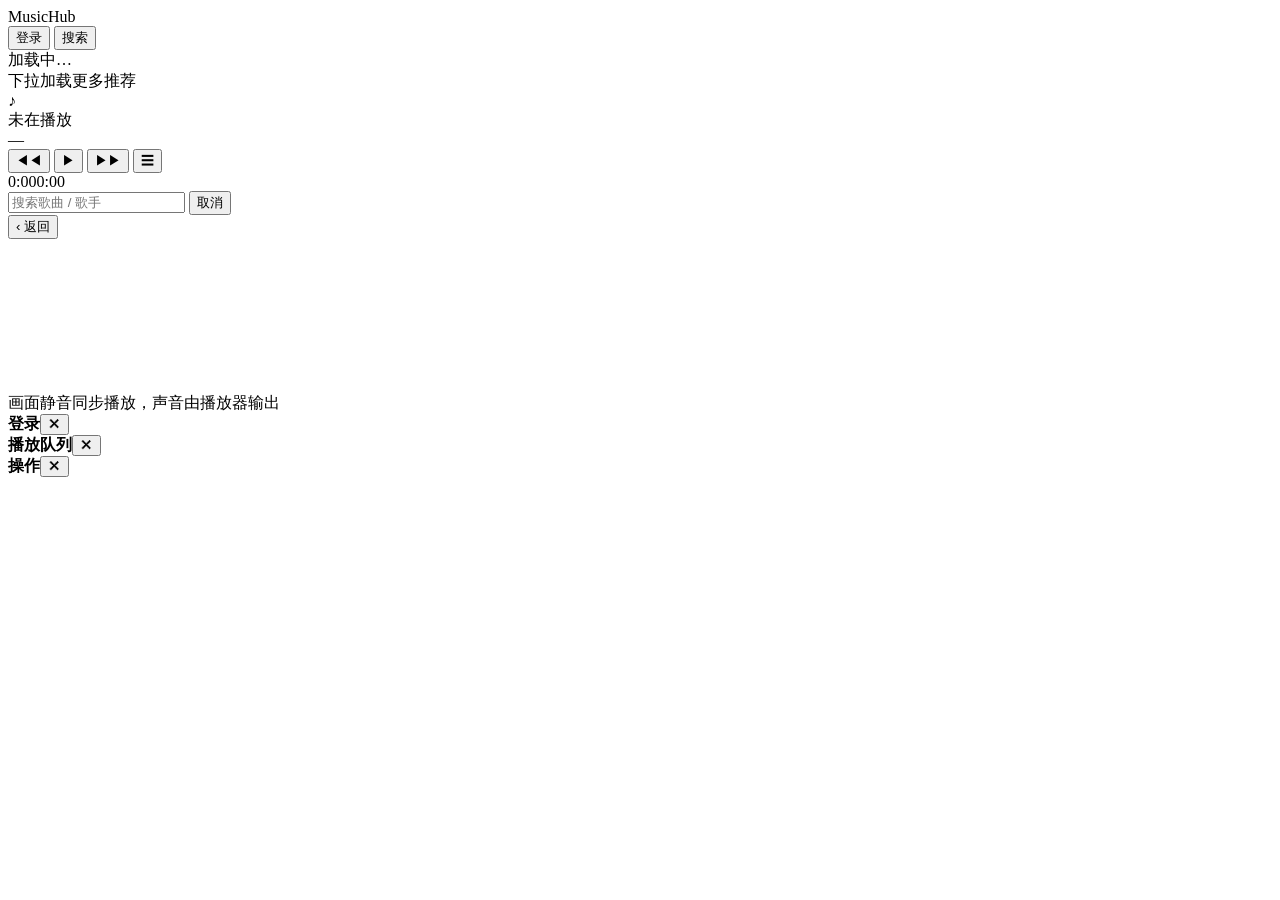
==== web-android/index.html @ 6180fa94 "安卓 1.0.3.3: 网易云/QQ推荐与榜单全量加载, 推荐接口支持pn分页, B站推荐下拉加载更多" ====
<!DOCTYPE html>
<html lang="zh-CN">
<head>
<meta charset="utf-8">
<title>MusicHub</title>
<meta name="viewport" content="width=device-width, initial-scale=1, viewport-fit=cover, maximum-scale=1, user-scalable=no">
<link rel="stylesheet" href="/m/style.css">
</head>
<body>

<header id="top">
  <div id="brand">MusicHub<span id="ver"></span></div>
  <div class="top-actions">
    <button id="login-open" type="button">登录</button>
    <button id="search-open" type="button">搜索</button>
  </div>
</header>

<nav id="sources"></nav>

<main id="view"><div class="loading">加载中…</div></main>

<div id="pullhint" class="hidden">下拉加载更多推荐</div>

<section id="player" class="hidden">
  <div id="pbar"><div id="pfill"></div></div>
  <div class="prow">
    <div id="pcover" class="ph">♪</div>
    <div class="pmeta">
      <div id="ptitle">未在播放</div>
      <div id="partist">—</div>
    </div>
    <button id="pprev" type="button">◀◀</button>
    <button id="ptoggle" type="button">▶</button>
    <button id="pnext" type="button">▶▶</button>
    <button id="pqueue" type="button">☰</button>
  </div>
  <div class="ptime"><span id="ptcur">0:00</span><span id="ptdur">0:00</span></div>
</section>

<div id="searchpage" class="page hidden">
  <div class="sbar">
    <input id="sinput" type="search" placeholder="搜索歌曲 / 歌手" autocomplete="off" enterkeyhint="search">
    <button id="sback" type="button">取消</button>
  </div>
  <div id="sresults" class="list"></div>
</div>

<div id="videopage" class="page hidden">
  <div class="vtop">
    <button id="video-back" type="button">‹ 返回</button>
    <span id="video-title"></span>
  </div>
  <div class="vwrap"><video id="vid" muted playsinline></video></div>
  <div class="vhint">画面静音同步播放，声音由播放器输出</div>
</div>

<div id="loginpage" class="sheet hidden">
  <div class="sheet-head"><b>登录</b><button id="login-close" type="button">✕</button></div>
  <div id="login-body" class="login-body"></div>
</div>

<div id="sheet" class="sheet hidden">
  <div class="sheet-head"><b>播放队列</b><button id="sheet-close" type="button">✕</button></div>
  <div id="queue-list" class="list"></div>
</div>

<div id="menu" class="sheet hidden">
  <div class="sheet-head"><b id="menu-title">操作</b><button id="menu-close" type="button">✕</button></div>
  <div id="menu-body" class="menu-body"></div>
</div>

<div id="toast" class="hidden"></div>
<audio id="audio" preload="none"></audio>
<script src="/m/app.js"></script>
</body>
</html>
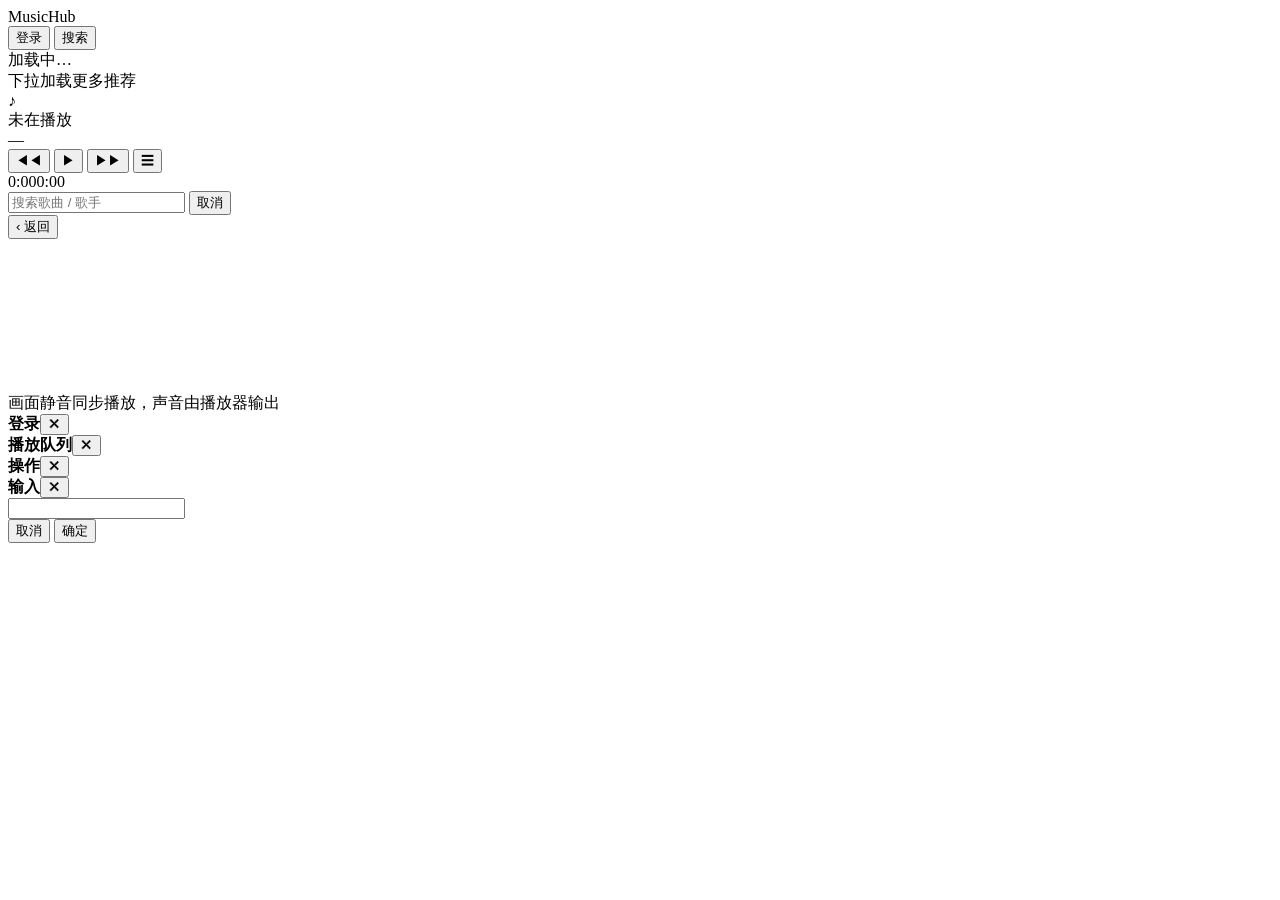
==== commit 35b8180b: "安卓 1.0.3.10 补充: 新建/重命名歌单所需的输入弹层样式与结构" ====
--- a/web-android/index.html
+++ b/web-android/index.html
@@ -17,6 +17,7 @@
 </header>
 
 <nav id="sources"></nav>
+<nav id="tabs" class="hidden"></nav>
 
 <main id="view"><div class="loading">加载中…</div></main>
 
@@ -70,6 +71,17 @@
   <div id="menu-body" class="menu-body"></div>
 </div>
 
+<div id="inputsheet" class="sheet hidden">
+  <div class="sheet-head"><b id="input-title">输入</b><button id="input-close" type="button">✕</button></div>
+  <div class="input-body">
+    <input id="input-field" type="text" autocomplete="off" enterkeyhint="done">
+    <div class="login-actions">
+      <button id="input-cancel" type="button">取消</button>
+      <button id="input-ok" type="button" class="primary">确定</button>
+    </div>
+  </div>
+</div>
+
 <div id="toast" class="hidden"></div>
 <audio id="audio" preload="none"></audio>
 <script src="/m/app.js"></script>
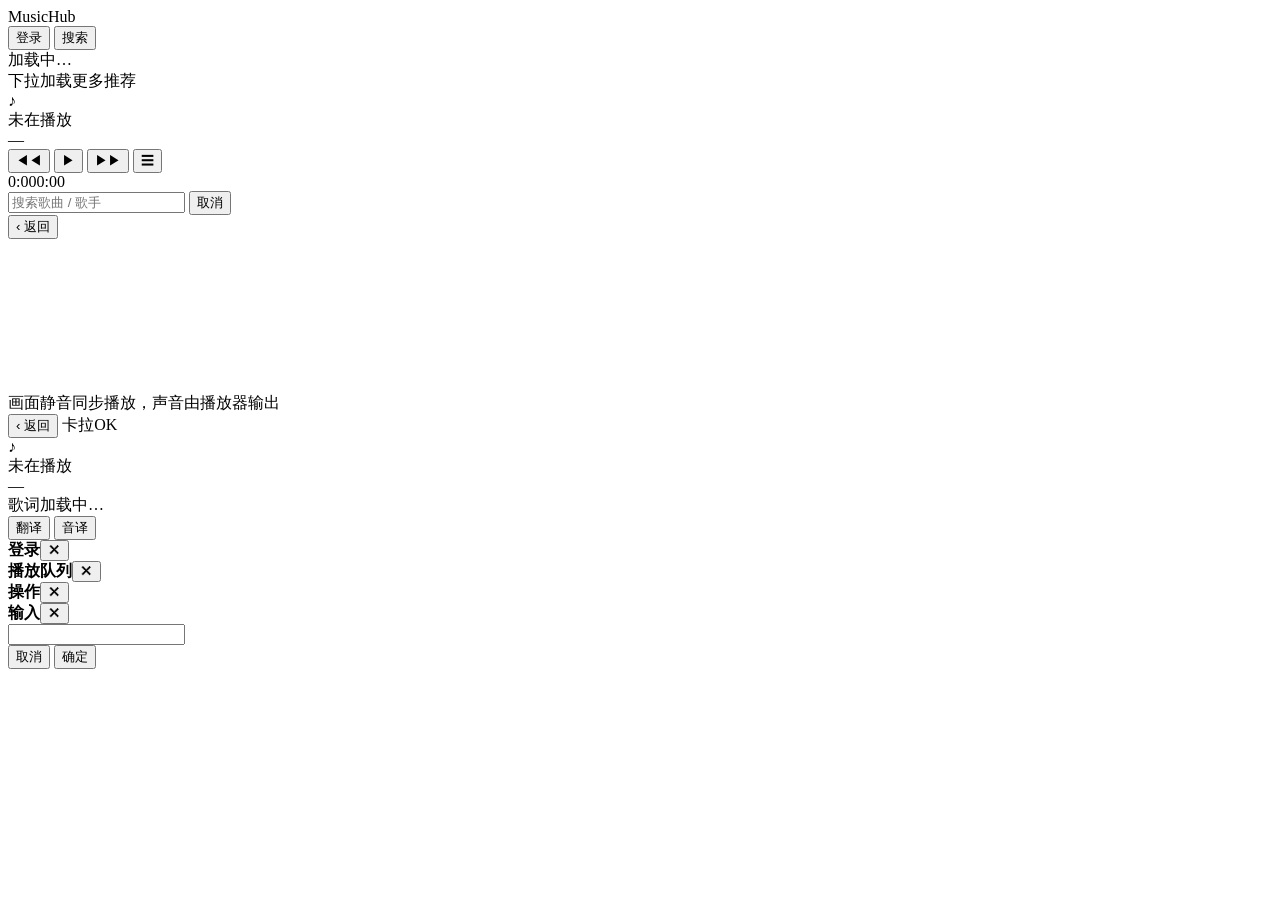
==== commit 791c0b98: "安卓 1.0.3.17: 记住上次歌曲与播放列表; 进度条可拖动; 点击封面进入卡拉OK(歌词/翻译/音译), B站抖音保持视频画面" ====
--- a/web-android/index.html
+++ b/web-android/index.html
@@ -23,7 +23,7 @@
 
 <div id="pullhint" class="hidden">下拉加载更多推荐</div>
 
-<section id="player" class="hidden">
+<section id="player">
   <div id="pbar"><div id="pfill"></div></div>
   <div class="prow">
     <div id="pcover" class="ph">♪</div>
@@ -54,6 +54,25 @@
   </div>
   <div class="vwrap"><video id="vid" muted playsinline></video></div>
   <div class="vhint">画面静音同步播放，声音由播放器输出</div>
+</div>
+
+<div id="karaokepage" class="page hidden">
+  <div class="vtop">
+    <button id="karaoke-back" type="button">‹ 返回</button>
+    <span id="karaoke-title">卡拉OK</span>
+  </div>
+  <div id="karaoke-head">
+    <div id="karaoke-cover" class="ph">♪</div>
+    <div class="km">
+      <div id="karaoke-song">未在播放</div>
+      <div id="karaoke-artist">—</div>
+    </div>
+  </div>
+  <div id="karaoke-lyrics"><div class="loading">歌词加载中…</div></div>
+  <div id="karaoke-tools">
+    <button id="karaoke-trans" type="button">翻译</button>
+    <button id="karaoke-romaji" type="button">音译</button>
+  </div>
 </div>
 
 <div id="loginpage" class="sheet hidden">
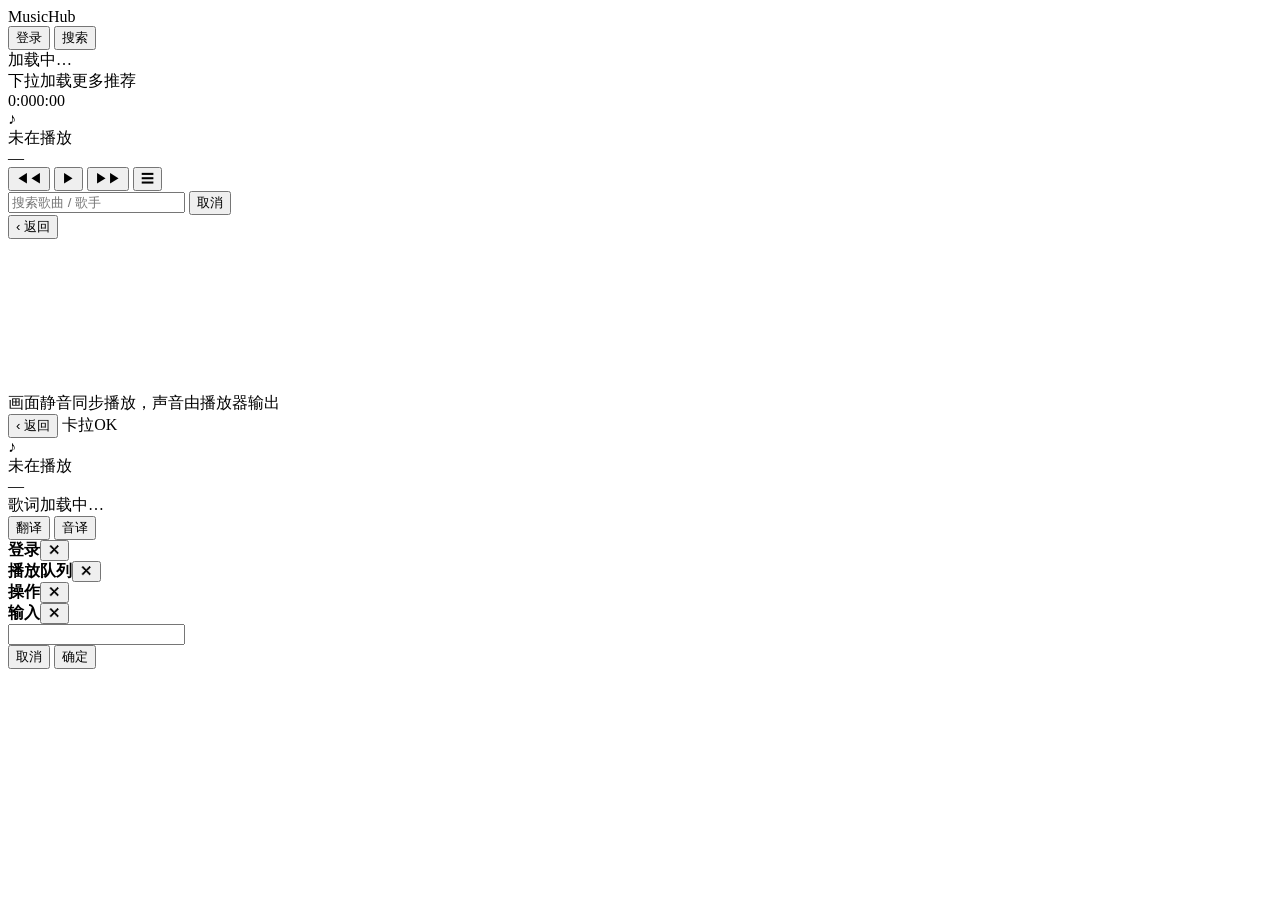
==== commit b9ca43b5: "安卓 1.0.3.18: 播放器进度时间移到进度条下方、歌曲信息上方" ====
--- a/web-android/index.html
+++ b/web-android/index.html
@@ -25,6 +25,7 @@
 
 <section id="player">
   <div id="pbar"><div id="pfill"></div></div>
+  <div class="ptime"><span id="ptcur">0:00</span><span id="ptdur">0:00</span></div>
   <div class="prow">
     <div id="pcover" class="ph">♪</div>
     <div class="pmeta">
@@ -36,7 +37,6 @@
     <button id="pnext" type="button">▶▶</button>
     <button id="pqueue" type="button">☰</button>
   </div>
-  <div class="ptime"><span id="ptcur">0:00</span><span id="ptdur">0:00</span></div>
 </section>
 
 <div id="searchpage" class="page hidden">
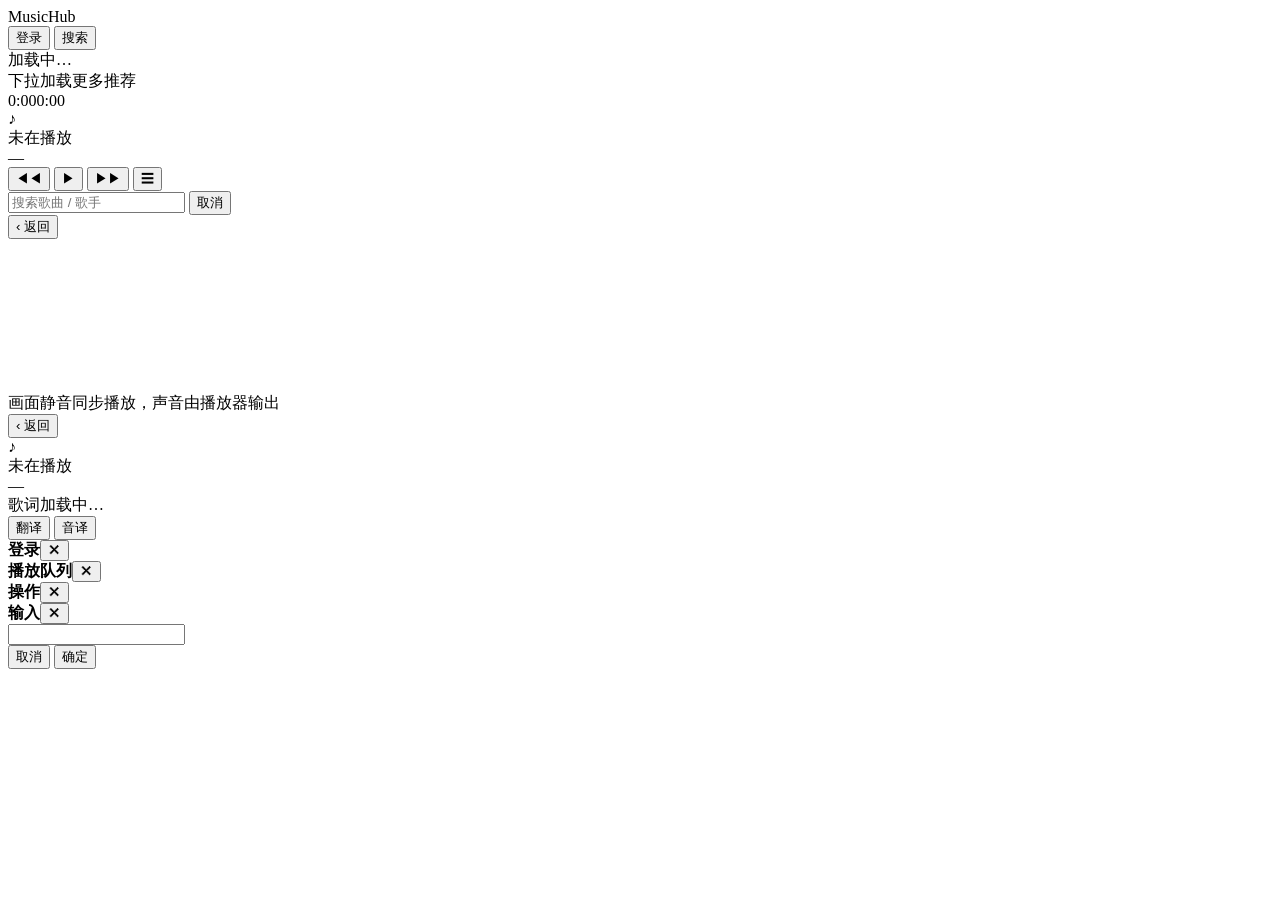
==== commit ad961a68: "安卓 1.0.3.19: 歌词页去掉卡拉OK字样; 登录按钮不再变成我的" ====
--- a/web-android/index.html
+++ b/web-android/index.html
@@ -59,7 +59,6 @@
 <div id="karaokepage" class="page hidden">
   <div class="vtop">
     <button id="karaoke-back" type="button">‹ 返回</button>
-    <span id="karaoke-title">卡拉OK</span>
   </div>
   <div id="karaoke-head">
     <div id="karaoke-cover" class="ph">♪</div>
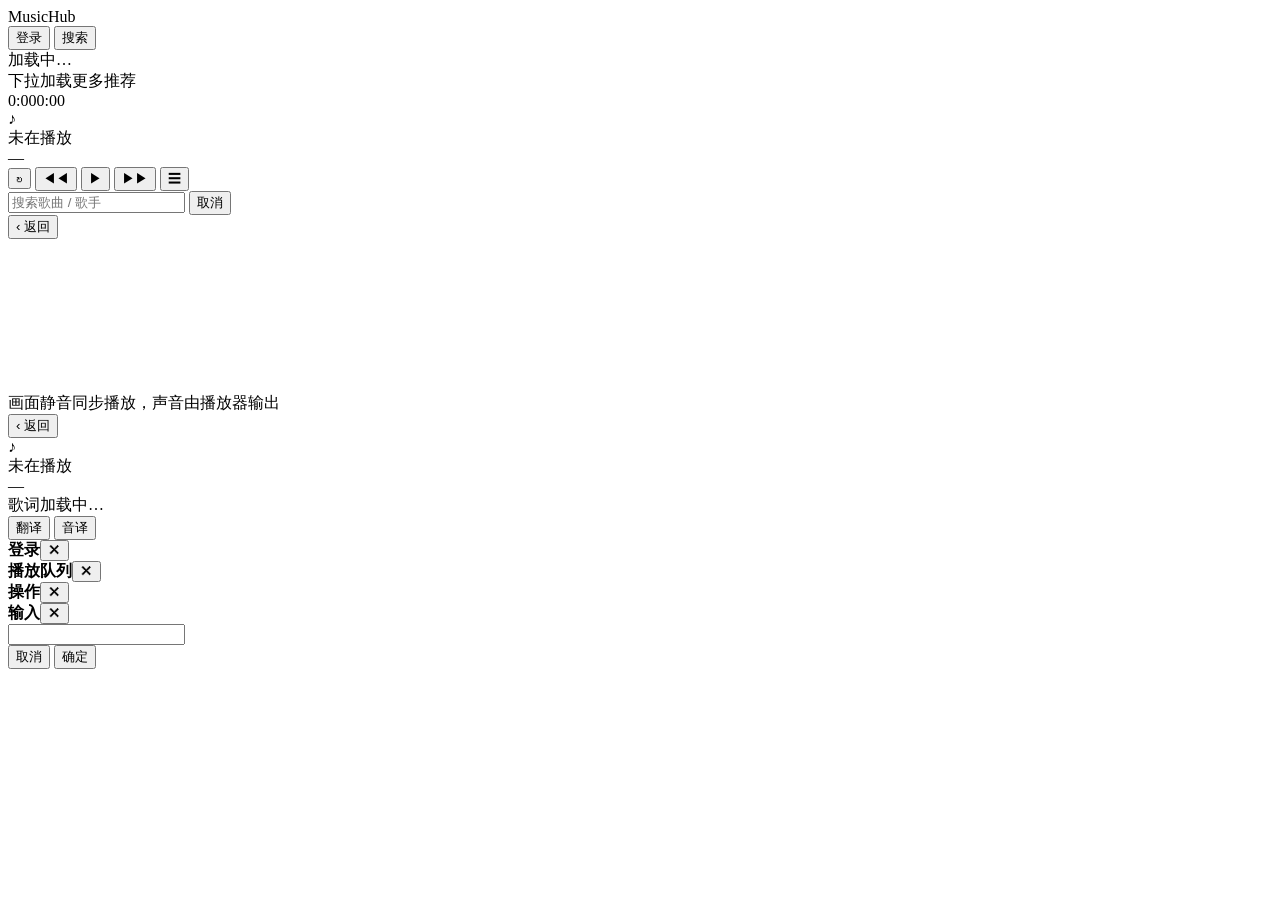
==== commit 54cdc7ea: "安卓 1.0.3.22: 播放器新增可见的播放模式按钮(循环/顺序/单曲/随机), 移除时间文字上的隐藏切换" ====
--- a/web-android/index.html
+++ b/web-android/index.html
@@ -32,6 +32,7 @@
       <div id="ptitle">未在播放</div>
       <div id="partist">—</div>
     </div>
+    <button id="pmode" type="button" title="播放模式">↻</button>
     <button id="pprev" type="button">◀◀</button>
     <button id="ptoggle" type="button">▶</button>
     <button id="pnext" type="button">▶▶</button>
